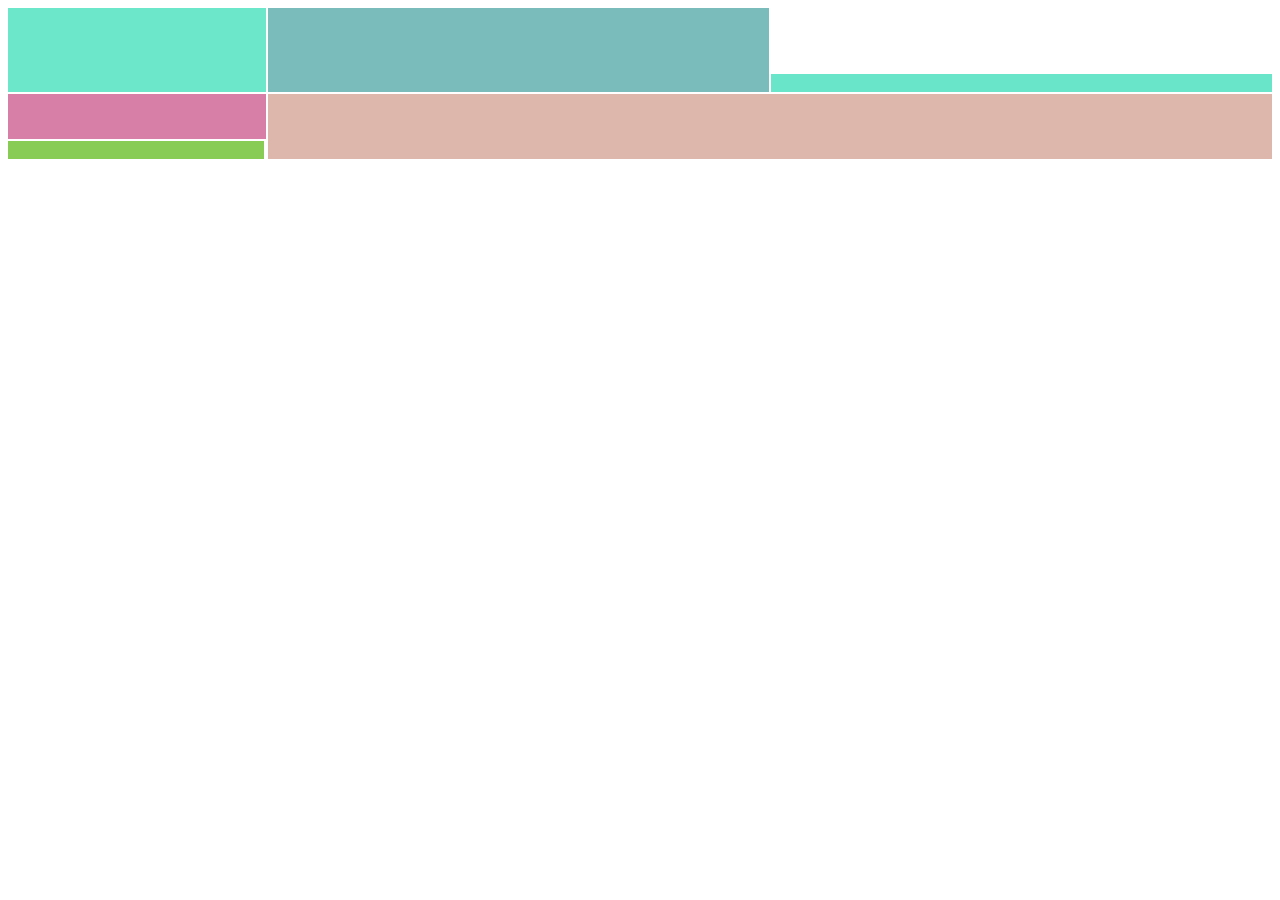
==== fourth.html @ 7ab0502d "Create fourth.html" ====
<!DOCTYPE html>
<html>
  <style>
    .angry-grid {
       display: grid; 
    
       grid-template-rows: 4rem auto 45px 1fr;
       grid-template-columns: 16rem auto 1fr 1fr;
       
       gap: 2px;
       height: 100%;
       
    }
      
    #item-0 {
    
       background-color: #6CE7C9; 
       grid-row-start: 1;
       grid-column-start: 1;
    
       grid-row-end: 3;
       grid-column-end: 3;
       
    }
    #item-1 {
    
       background-color: #D87FA8; 
       grid-row-start: 3;
       grid-column-start: 1;
    
       grid-row-end: 4;
       grid-column-end: 3;
       
    }
    #item-2 {
    
       background-color: #88CB55; 
       grid-row-start: 4;
       grid-column-start: 1;
    
       grid-row-end: 5;
       grid-column-end: 2;
       
    }
    #item-3 {
    
       background-color: #79BCBB; 
       grid-row-start: 1;
       grid-column-start: 3;
    
       grid-row-end: 3;
       grid-column-end: 4;
       
    }
    #item-4 {
    
       background-color: #69E5C9; 
       grid-row-start: 2;
       grid-column-start: 4;
    
       grid-row-end: 3;
       grid-column-end: 5;
       
    }
    #item-5 {
    
       background-color: #DDB7AB; 
       grid-row-start: 3;
       grid-column-start: 3;
    
       grid-row-end: 5;
       grid-column-end: 5;
       
    }
    </style>
    
    <div class="angry-grid">
      <div id="item-0">&nbsp;</div>
      <div id="item-1">&nbsp;</div>
      <div id="item-2">&nbsp;</div>
      <div id="item-3">&nbsp;</div>
      <div id="item-4">&nbsp;</div>
      <div id="item-5">&nbsp;</div>
    </div>

  </html>
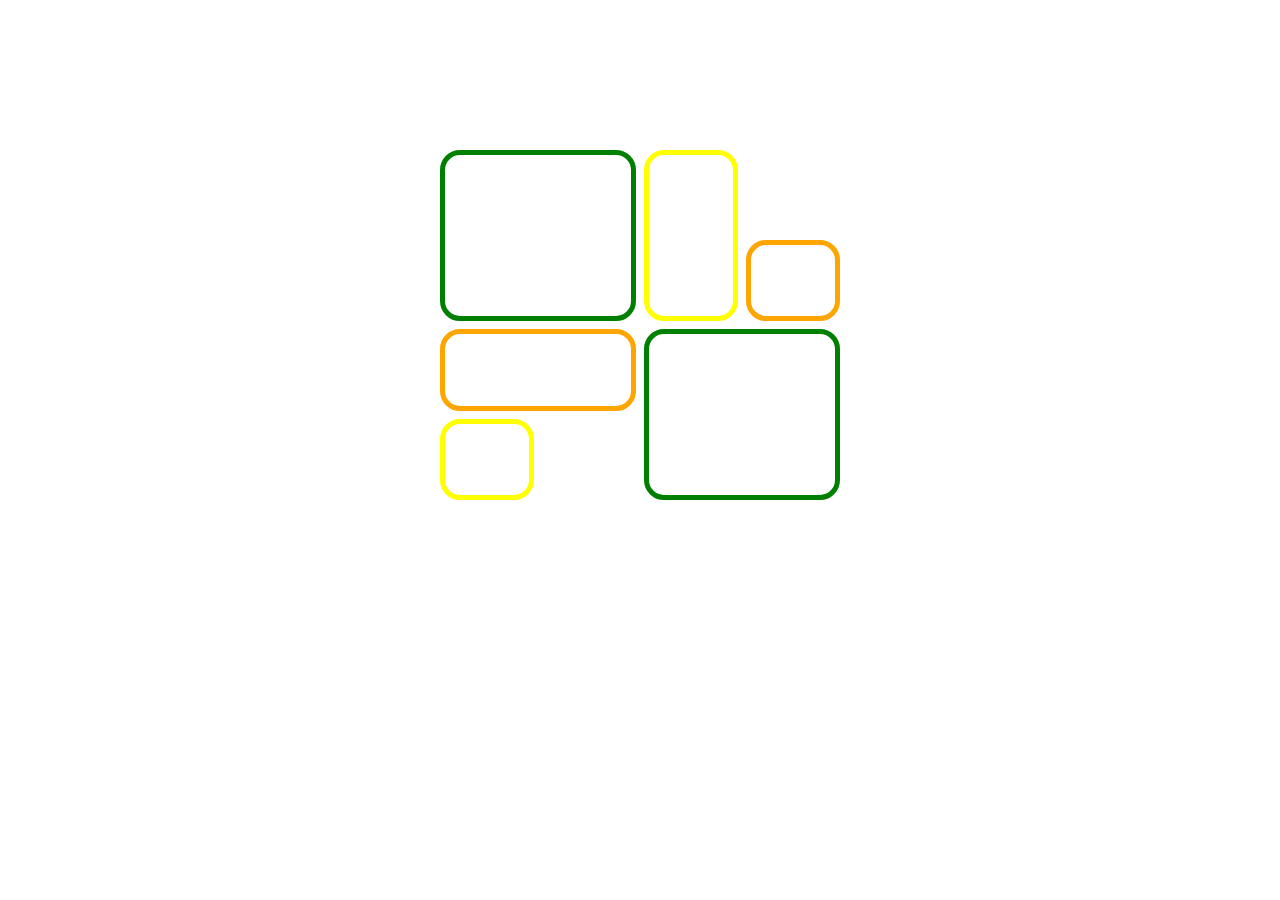
==== commit e6455911: "Update fourth.html" ====
--- a/fourth.html
+++ b/fourth.html
@@ -1,86 +1,97 @@
 <!DOCTYPE html>
 <html>
-  <style>
-    .angry-grid {
-       display: grid; 
-    
-       grid-template-rows: 4rem auto 45px 1fr;
-       grid-template-columns: 16rem auto 1fr 1fr;
-       
-       gap: 2px;
-       height: 100%;
-       
-    }
-      
-    #item-0 {
-    
-       background-color: #6CE7C9; 
-       grid-row-start: 1;
-       grid-column-start: 1;
-    
-       grid-row-end: 3;
-       grid-column-end: 3;
-       
-    }
-    #item-1 {
-    
-       background-color: #D87FA8; 
-       grid-row-start: 3;
-       grid-column-start: 1;
-    
-       grid-row-end: 4;
-       grid-column-end: 3;
-       
-    }
-    #item-2 {
-    
-       background-color: #88CB55; 
-       grid-row-start: 4;
-       grid-column-start: 1;
-    
-       grid-row-end: 5;
-       grid-column-end: 2;
-       
-    }
-    #item-3 {
-    
-       background-color: #79BCBB; 
-       grid-row-start: 1;
-       grid-column-start: 3;
-    
-       grid-row-end: 3;
-       grid-column-end: 4;
-       
-    }
-    #item-4 {
-    
-       background-color: #69E5C9; 
-       grid-row-start: 2;
-       grid-column-start: 4;
-    
-       grid-row-end: 3;
-       grid-column-end: 5;
-       
-    }
-    #item-5 {
-    
-       background-color: #DDB7AB; 
-       grid-row-start: 3;
-       grid-column-start: 3;
-    
-       grid-row-end: 5;
-       grid-column-end: 5;
-       
-    }
-    </style>
-    
-    <div class="angry-grid">
-      <div id="item-0">&nbsp;</div>
-      <div id="item-1">&nbsp;</div>
-      <div id="item-2">&nbsp;</div>
-      <div id="item-3">&nbsp;</div>
-      <div id="item-4">&nbsp;</div>
-      <div id="item-5">&nbsp;</div>
-    </div>
+<head>
+  <title> Ted Joshua Angelo Gayas</title>
+</head>
+<style>
 
-  </html>
+.container {
+  display: grid;
+  max-width: 400px;
+  height: 350px;
+  margin: 150px auto;
+  grid-template-columns: 1fr 1fr 1fr 1fr;
+  grid-template-rows: 1fr 1fr 1fr 1fr;
+  gap: 8px;
+  background-color: white;
+  
+}
+
+
+.item1 {
+  grid-column-start: 1;
+  grid-column-end: 3;
+  grid-row-start: 1;
+  grid-row-end: 3;
+  border: 5px solid green;
+  border-radius: 20px;
+  
+}
+
+.item2 {
+  grid-column-start: 3;
+  grid-column-end: 4;
+  grid-row-start: 1;
+  grid-row-end: 3;
+  border: 5px solid yellow;
+  border-radius: 20px;
+}
+
+.item3 {
+  grid-column-start: 4;
+  grid-column-end: 5;
+  grid-row-start: 2;
+  grid-row-end: 3;
+  border: 5px solid orange;
+  border-radius: 20px;
+}
+
+
+.item1a {
+  grid-column-start: 3;
+  grid-column-end: 5;
+  grid-row-start: 3;
+  grid-row-end: 5;
+  border: 5px solid green;
+  border-radius: 20px;
+  
+}
+
+
+.item2a {
+  grid-column-start: 1;
+  grid-column-end: 3;
+  grid-row-start: 3;
+  grid-row-end: 4;
+  border: 5px solid orange;
+  border-radius: 20px;
+}
+
+
+.item3a {
+  grid-column-start: 1;
+  grid-column-end: 2;
+  grid-row-start: 4;
+  grid-row-end: 5;
+  border: 5px solid yellow;
+  border-radius: 20px;
+}
+
+
+</style>
+</head>
+<body>
+
+
+<div class="container">
+  <div class="item1"></div>
+  <div class="item2"></div>
+  <div class="item3"></div>
+  <div class="item2a"></div>
+  <div class="item3a"></div>
+  <div class="item1a"></div>
+</div>
+
+
+</body>
+</html>
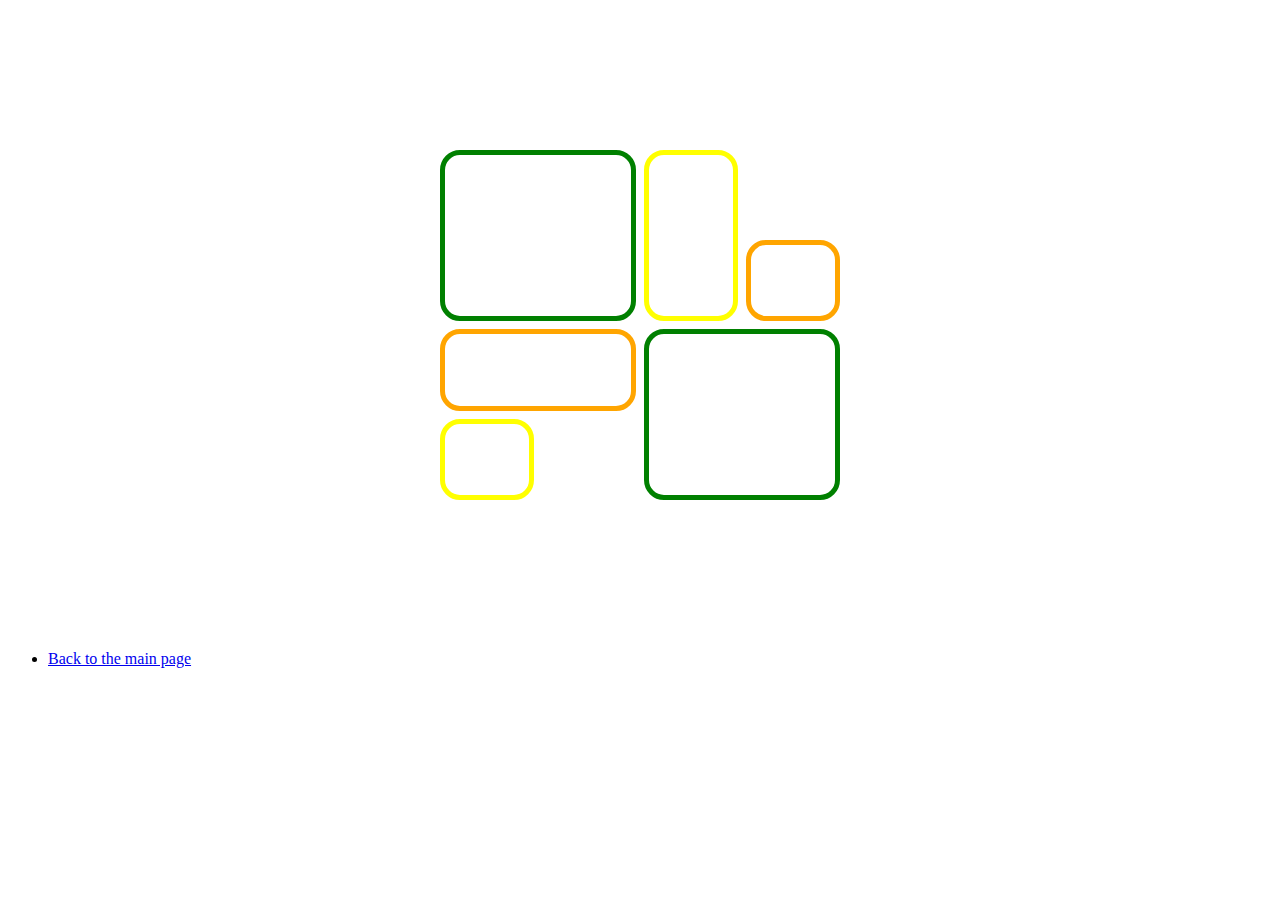
==== commit b3223b12: "Update fourth.html" ====
--- a/fourth.html
+++ b/fourth.html
@@ -92,6 +92,14 @@
   <div class="item1a"></div>
 </div>
 
+<heading>
+  <nav>
+    <ul>
+      <li> <a href="index">Back to the main page</a></li>      
+    </ul>
+  </nav>
+</heading>
+
 
 </body>
 </html>
